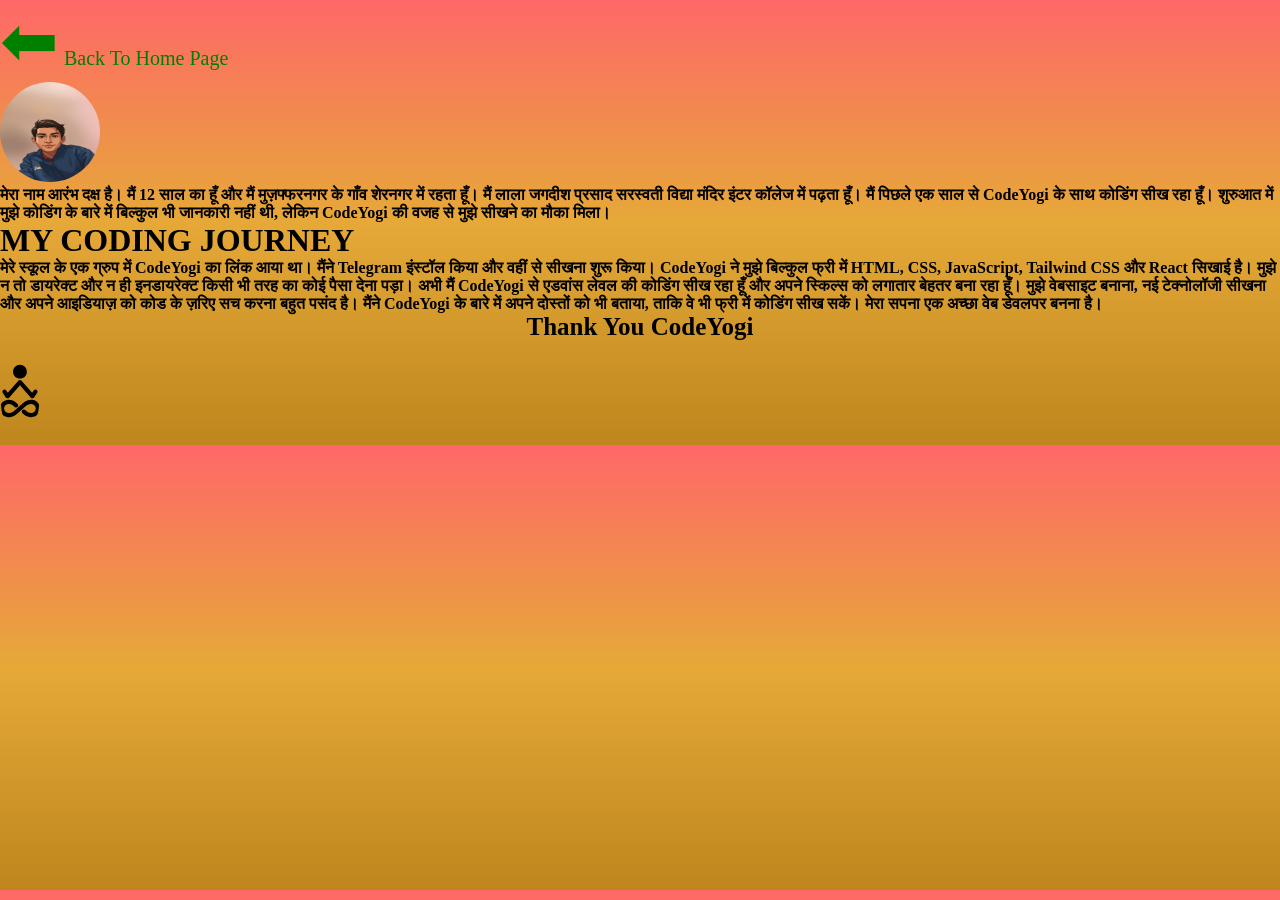
==== about.html @ 3af5e41e "first upload" ====
<!DOCTYPE html>
<html lang="en">
<head>
    <meta charset="UTF-8">
    <meta http-equiv="X-UA-Compatible" content="IE=edge">
    <meta name="viewport" content="width=device-width, initial-scale=1.0">
    <link rel="manifest" href="manifest.json">
    <meta name="theme-color" content="#007bff">
    <script src="about.js"></script>
    <title>my about page</title>

    <style>
        *{
            text-decoration: none;
            margin: 0;
            padding: 0;
            box-sizing: border-box;
        }
        #backhome{
           
           font-size: 20px;
        }
        #backhome a{
            color: green;
        }
      body{
          background: linear-gradient(rgb(255, 104, 104), rgb(230, 169, 56), rgb(190, 134, 29)) ;
      }
      #codeyogi{
          display: block;
          text-align: center;    
          font-size: 25px;
         
          
         }
         #codeyogi-logo{
             width: 40px;
         }
        img{
            width: 100px;
           height: 100px;
            border-radius: 50%;
        }
    </style>
</head>
<body>
    <div class="back-to-home" id="backhome">
        <a href="index.html" onclick="backToHome()"><span id="back-page"  style="font-size: 70px;">⬅</span>
        Back To Home Page</a>
    </div>
   

    <div id="about">
           
       <div class="about-div">
           <img src="icons/aarambhdaksh.png" alt="my image ">
        <h4 id="my-about">मेरा नाम आरंभ दक्ष है। मैं 12 साल का हूँ और मैं मुज़फ्फरनगर के गाँव शेरनगर में रहता हूँ। मैं लाला जगदीश प्रसाद सरस्वती विद्या मंदिर इंटर कॉलेज में पढ़ता हूँ।
            मैं पिछले एक साल से CodeYogi के साथ कोडिंग सीख रहा हूँ। शुरुआत में मुझे कोडिंग के बारे में बिल्कुल भी जानकारी नहीं थी, लेकिन CodeYogi की वजह से मुझे सीखने का मौका मिला।</h4>
       </div>

          <div id="coding-journey">
            
          <h1 id="coding">MY CODING JOURNEY</h1>
          <h4 id="journey">
           मेरे स्कूल के एक ग्रुप में CodeYogi का लिंक आया था। मैंने Telegram इंस्टॉल किया और वहीं से सीखना शुरू किया।
           CodeYogi ने मुझे बिल्कुल फ्री में HTML, CSS, JavaScript, Tailwind CSS और React सिखाई है। मुझे न तो डायरेक्ट और न ही इनडायरेक्ट किसी भी तरह का कोई पैसा देना पड़ा। अभी मैं CodeYogi से एडवांस लेवल की कोडिंग सीख रहा हूँ और अपने स्किल्स को लगातार बेहतर बना रहा हूँ।
           मुझे वेबसाइट बनाना, नई टेक्नोलॉजी सीखना और अपने आइडियाज़ को कोड के ज़रिए सच करना बहुत पसंद है। मैंने CodeYogi के बारे में अपने दोस्तों को भी बताया, ताकि वे भी फ्री में कोडिंग सीख सकें। मेरा सपना एक अच्छा वेब डेवलपर बनना है।
          <span id="codeyogi"> Thank You CodeYogi </span>
          <img id="codeyogi-logo" src="icons/codeyogi-logo.svg" alt="codeyogi-logo">
          </h4>
          </div>
      </div>

      <script>

function backToHome(){
    let  backToHomePage = document.getElementById('backhome');
    window.location.href ="index.html";
  }

        //SERVICE WORKER CODE INSTALL KARNE WALA//
        if ("serviceWorker" in navigator) {
                navigator.serviceWorker.register("service-worker.js");
            }
        
        </script>
</body>
</html>
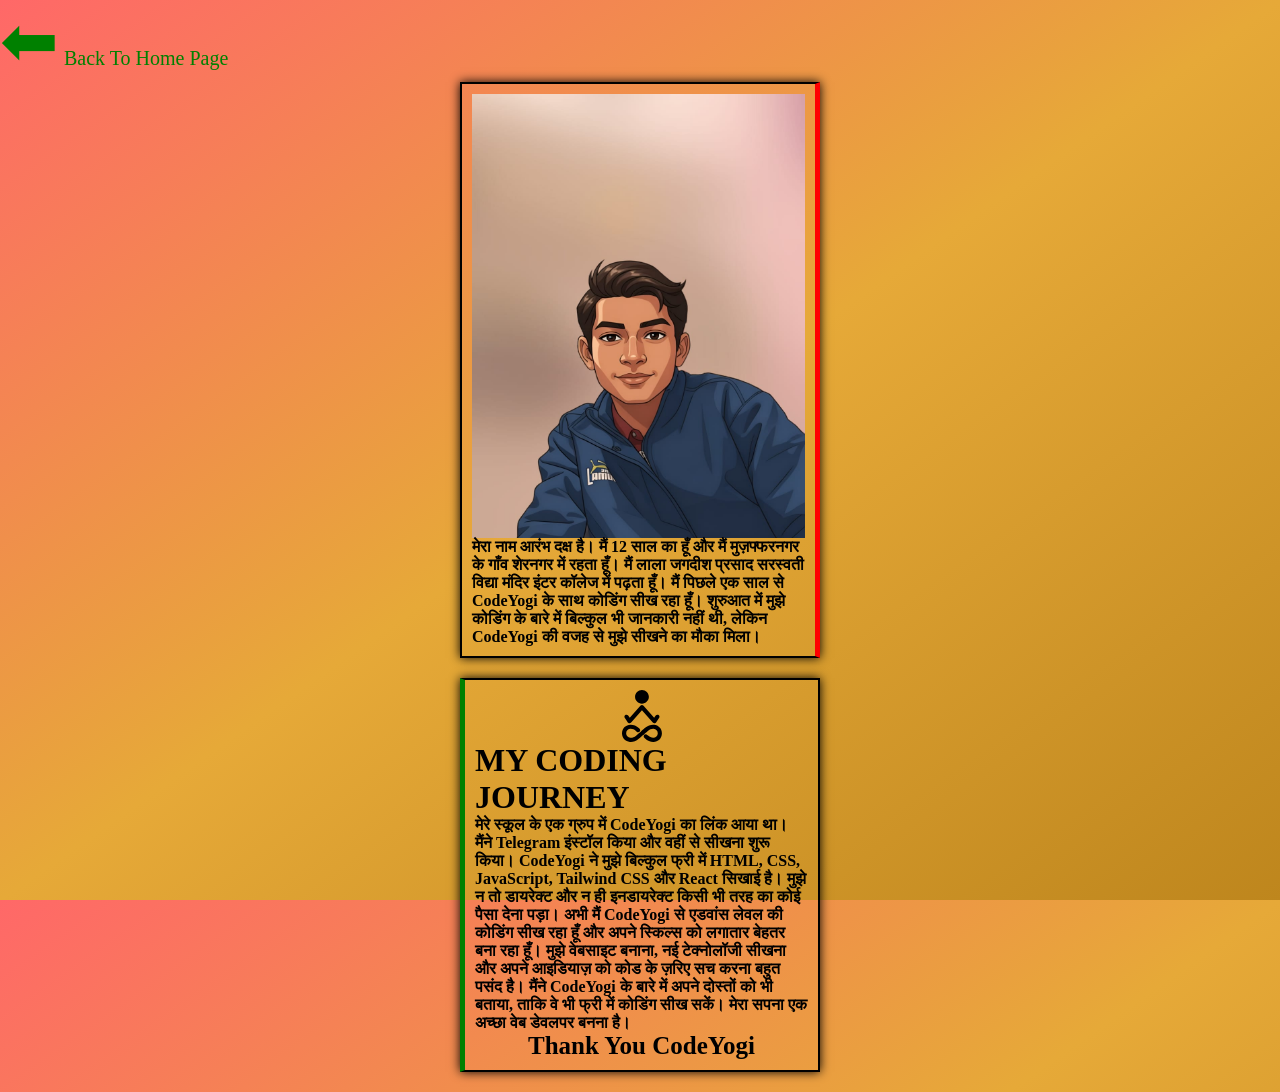
==== commit a9aaf5a9: "update" ====
--- a/about.html
+++ b/about.html
@@ -24,7 +24,9 @@
             color: green;
         }
       body{
-          background: linear-gradient(rgb(255, 104, 104), rgb(230, 169, 56), rgb(190, 134, 29)) ;
+        height: 100vh;
+          background: linear-gradient(to right bottom, rgb(255, 104, 104), rgb(230, 169, 56), rgb(190, 134, 29)) ;
+         
       }
       #codeyogi{
           display: block;
@@ -35,11 +37,48 @@
          }
          #codeyogi-logo{
              width: 40px;
+            
+         }
+         .logo{
+            display: flex;
+             align-items:center ;
+             justify-content: center;
          }
         img{
-            width: 100px;
-           height: 100px;
-            border-radius: 50%;
+            width: 100%;
+            
+            
+        }
+        #about{
+            display: flex;
+            align-items: center;
+            justify-content: center;
+            flex-direction: column;
+            
+        }
+        .about-div{
+            padding: 10px;
+            display: flex;
+            align-items: center;
+            justify-content: center;
+            flex-direction: column;
+            max-width: 360px;
+            border: 2px solid black;
+            box-shadow: 0 0 10px black;
+            border-right: 5px solid red;
+        }
+        #coding-journey{
+            margin: 20px;
+            width: 360px;
+            padding: 10px;
+            display: flex;
+            align-items: center;
+            justify-content: center;
+            flex-direction: column;
+            max-width: 360px;
+            border: 2px solid black;
+            box-shadow: 0 0 10px black;
+            border-left: 5px solid green;
         }
     </style>
 </head>
@@ -54,19 +93,24 @@
            
        <div class="about-div">
            <img src="icons/aarambhdaksh.png" alt="my image ">
-        <h4 id="my-about">मेरा नाम आरंभ दक्ष है। मैं 12 साल का हूँ और मैं मुज़फ्फरनगर के गाँव शेरनगर में रहता हूँ। मैं लाला जगदीश प्रसाद सरस्वती विद्या मंदिर इंटर कॉलेज में पढ़ता हूँ।
-            मैं पिछले एक साल से CodeYogi के साथ कोडिंग सीख रहा हूँ। शुरुआत में मुझे कोडिंग के बारे में बिल्कुल भी जानकारी नहीं थी, लेकिन CodeYogi की वजह से मुझे सीखने का मौका मिला।</h4>
+           <div class="my-detail">
+            <h4 id="my-about">मेरा नाम आरंभ दक्ष है। मैं 12 साल का हूँ और मैं मुज़फ्फरनगर के गाँव शेरनगर में रहता हूँ। मैं लाला जगदीश प्रसाद सरस्वती विद्या मंदिर इंटर कॉलेज में पढ़ता हूँ।
+                मैं पिछले एक साल से CodeYogi के साथ कोडिंग सीख रहा हूँ। शुरुआत में मुझे कोडिंग के बारे में बिल्कुल भी जानकारी नहीं थी, लेकिन CodeYogi की वजह से मुझे सीखने का मौका मिला।</h4>
+           </div>
+        
        </div>
 
           <div id="coding-journey">
-            
+            <div class="logo">
+                <img id="codeyogi-logo" src="icons/codeyogi-logo.svg" alt="codeyogi-logo">
+              </div>
           <h1 id="coding">MY CODING JOURNEY</h1>
           <h4 id="journey">
            मेरे स्कूल के एक ग्रुप में CodeYogi का लिंक आया था। मैंने Telegram इंस्टॉल किया और वहीं से सीखना शुरू किया।
            CodeYogi ने मुझे बिल्कुल फ्री में HTML, CSS, JavaScript, Tailwind CSS और React सिखाई है। मुझे न तो डायरेक्ट और न ही इनडायरेक्ट किसी भी तरह का कोई पैसा देना पड़ा। अभी मैं CodeYogi से एडवांस लेवल की कोडिंग सीख रहा हूँ और अपने स्किल्स को लगातार बेहतर बना रहा हूँ।
            मुझे वेबसाइट बनाना, नई टेक्नोलॉजी सीखना और अपने आइडियाज़ को कोड के ज़रिए सच करना बहुत पसंद है। मैंने CodeYogi के बारे में अपने दोस्तों को भी बताया, ताकि वे भी फ्री में कोडिंग सीख सकें। मेरा सपना एक अच्छा वेब डेवलपर बनना है।
           <span id="codeyogi"> Thank You CodeYogi </span>
-          <img id="codeyogi-logo" src="icons/codeyogi-logo.svg" alt="codeyogi-logo">
+          
           </h4>
           </div>
       </div>
@@ -79,9 +123,9 @@
   }
 
         //SERVICE WORKER CODE INSTALL KARNE WALA//
-        if ("serviceWorker" in navigator) {
-                navigator.serviceWorker.register("service-worker.js");
-            }
+       // if ("serviceWorker" in navigator) {
+            // navigator.serviceWorker.register("service-worker.js");
+          // }
         
         </script>
 </body>
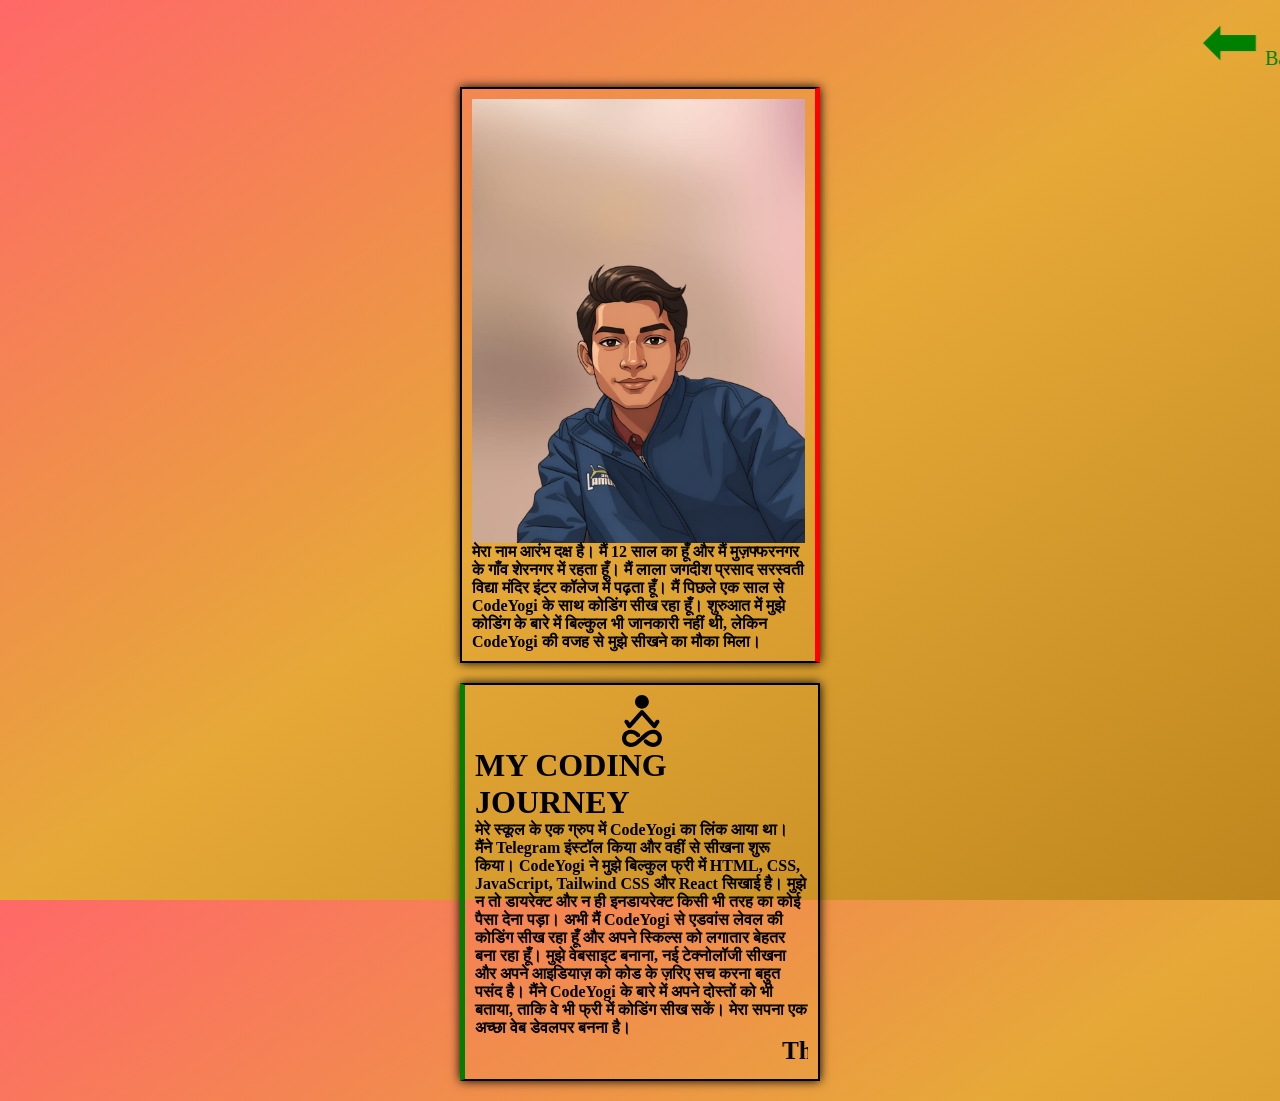
==== commit c5c0f8d5: "update" ====
--- a/about.html
+++ b/about.html
@@ -84,8 +84,8 @@
 </head>
 <body>
     <div class="back-to-home" id="backhome">
-        <a href="index.html" onclick="backToHome()"><span id="back-page"  style="font-size: 70px;">⬅</span>
-        Back To Home Page</a>
+      <marquee>  <a href="index.html" onclick="backToHome()"><span id="back-page"  style="font-size: 70px;">⬅</span>
+        Back To Home Page</a></marquee>
     </div>
    
 
@@ -109,7 +109,7 @@
            मेरे स्कूल के एक ग्रुप में CodeYogi का लिंक आया था। मैंने Telegram इंस्टॉल किया और वहीं से सीखना शुरू किया।
            CodeYogi ने मुझे बिल्कुल फ्री में HTML, CSS, JavaScript, Tailwind CSS और React सिखाई है। मुझे न तो डायरेक्ट और न ही इनडायरेक्ट किसी भी तरह का कोई पैसा देना पड़ा। अभी मैं CodeYogi से एडवांस लेवल की कोडिंग सीख रहा हूँ और अपने स्किल्स को लगातार बेहतर बना रहा हूँ।
            मुझे वेबसाइट बनाना, नई टेक्नोलॉजी सीखना और अपने आइडियाज़ को कोड के ज़रिए सच करना बहुत पसंद है। मैंने CodeYogi के बारे में अपने दोस्तों को भी बताया, ताकि वे भी फ्री में कोडिंग सीख सकें। मेरा सपना एक अच्छा वेब डेवलपर बनना है।
-          <span id="codeyogi"> Thank You CodeYogi </span>
+          <marquee><span id="codeyogi"> Thank You CodeYogi </span></marquee>
           
           </h4>
           </div>
@@ -123,9 +123,9 @@
   }
 
         //SERVICE WORKER CODE INSTALL KARNE WALA//
-       // if ("serviceWorker" in navigator) {
-            // navigator.serviceWorker.register("service-worker.js");
-          // }
+        if ("serviceWorker" in navigator) {
+          navigator.serviceWorker.register("service-worker.js");
+     }
         
         </script>
 </body>
